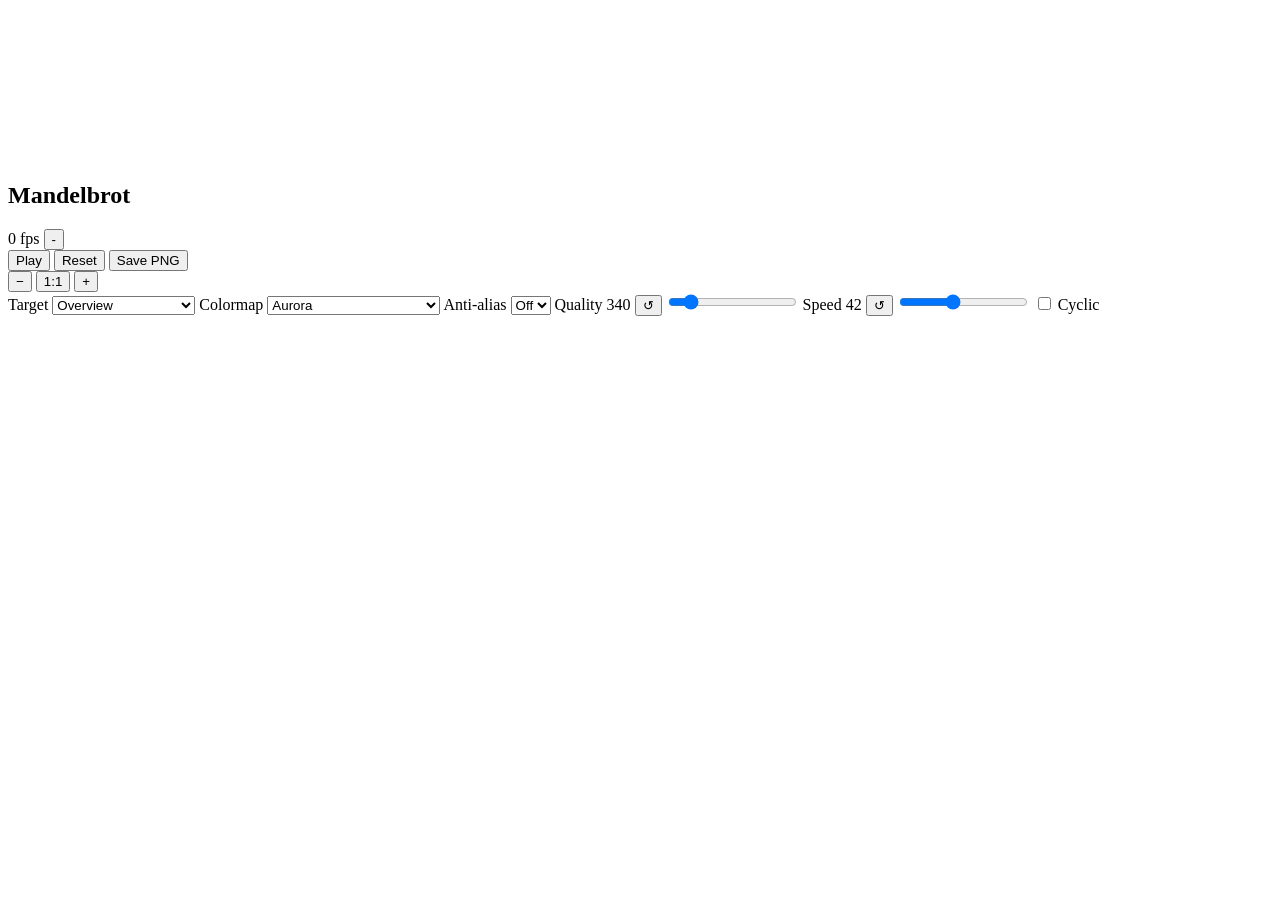
==== static/index.html @ 68ad48d0 "Working iteration before density fix" ====
<!doctype html>
<html lang="en">
<head>
  <meta charset="utf-8">
  <meta name="viewport" content="width=device-width, initial-scale=1">
  <title>Mandelbrot Infinite Zoom</title>
  <link rel="stylesheet" href="/styles.css">
</head>
<body>
  <canvas id="fractal"></canvas>

  <section class="toolbar" aria-label="Mandelbrot controls">
    <div class="brand">
      <h1>Mandelbrot</h1>
      <span class="readout" id="fps">0 fps</span>
      <button class="icon-button" id="collapse" title="Hide controls" aria-label="Hide controls">-</button>
    </div>
    <div class="quick-actions">
      <button class="primary" id="toggle">Play</button>
      <button id="reset">Reset</button>
      <button class="hot" id="save">Save PNG</button>
    </div>
    <div class="zoom-actions">
      <button id="zoom-out" title="Zoom out (-)" aria-label="Zoom out">−</button>
      <button id="zoom-reset" title="Reset zoom (0)" aria-label="Reset zoom">1:1</button>
      <button id="zoom-in" title="Zoom in (+)" aria-label="Zoom in">+</button>
    </div>
    <div class="controls">
      <label class="wide">Target
        <select id="target">
          <option value="-0.5,0,3.15">Overview</option>
          <option value="-0.75,0.1,0.05">Seahorse valley</option>
          <option value="-0.743643887,0.131825904,0.0001">Seahorse spiral</option>
          <option value="-1.25,0,0.18">Period-2 bulb</option>
          <option value="-0.122,0.745,0.18">Top bulb</option>
          <option value="0.282,0.01,0.06">Elephant valley</option>
          <option value="-0.088,0.654,0.06">Triple spiral valley</option>
          <option value="-0.74364085,0.13182733,0.0003">Spiral arms</option>
          <option value="-1.768,0,0.06">Mini Mandelbrot</option>
          <option value="-0.7453,0.1127,0.0028">Seahorse</option>
          <option value="0.3602404434,-0.6413130610,0.00007">Lightning</option>
          <option value="-0.10109636,0.95628651,0.0006">Misiurewicz dendrite</option>
          <option value="-1.25066,0.02012,0.022">Scepter</option>
          <option value="-0.7436438870371509,0.13182590420532977,0.00002">Deep spiral</option>
        </select>
      </label>
      <label>Colormap
        <select id="colormap">
          <option value="aurora">Aurora</option>
          <option value="magma">Magma</option>
          <option value="inferno">Inferno</option>
          <option value="plasma">Plasma</option>
          <option value="viridis">Viridis</option>
          <option value="cividis">Cividis</option>
          <option value="turbo">Turbo</option>
          <option value="rocket">Rocket</option>
          <option value="mako">Mako</option>
          <option value="twilight">Twilight</option>
          <option value="seahorse">Seahorse</option>
          <option value="sunset">Sunset</option>
          <option value="ultrafractal">Ultra Fractal Default (-52)</option>
        </select>
      </label>
      <label>Anti-alias
        <select id="antialias">
          <option value="1">Off</option>
          <option value="2">2x</option>
          <option value="3">3x</option>
          <option value="4">4x</option>
        </select>
      </label>
      <label>Quality <span class="value" id="quality-value">340</span>
        <button class="reset-slider" id="quality-reset" type="button" title="Reset quality" aria-label="Reset quality">↺</button>
        <input id="quality" type="range" min="80" max="2000" value="340">
      </label>
      <label>Speed <span class="value" id="speed-value">42</span>
        <button class="reset-slider" id="speed-reset" type="button" title="Reset speed" aria-label="Reset speed">↺</button>
        <input id="speed" type="range" min="1" max="100" value="42">
      </label>
      <label class="toggle-label" title="Enable cyclic coloring matching Ultra Fractal">
        <input type="checkbox" id="use-cyclic">
        Cyclic
      </label>
      <label id="density-control" style="display: none;">Density <span class="value" id="density-value">0.2</span>
        <button class="reset-slider" id="density-reset" type="button" title="Reset density" aria-label="Reset density">↺</button>
        <input id="density" type="range" min="0.01" max="3" step="0.01" value="0.2">
      </label>
    </div>
  </section>

  <div class="meter" id="meter"></div>
  <div class="selection" id="selection"></div>
  <script src="/app.js" defer></script>
</body>
</html>
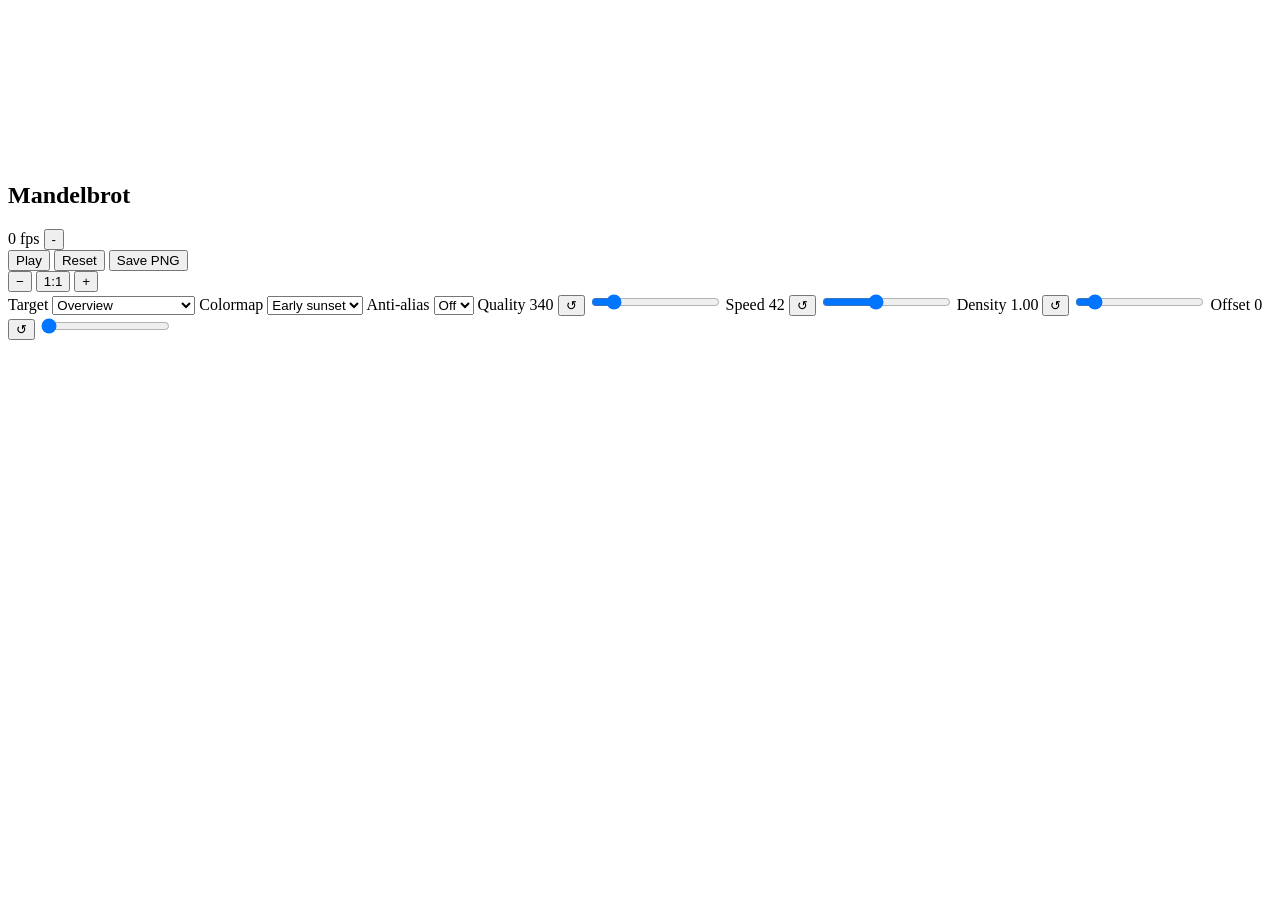
==== commit 3ed8d133: "Implement Ultra Fractal-inspired cyclic coloring, UI layout improvements, and project cleanup" ====
--- a/static/index.html
+++ b/static/index.html
@@ -46,6 +46,7 @@
       </label>
       <label>Colormap
         <select id="colormap">
+          <option value="earlysunset" selected>Early sunset</option>
           <option value="aurora">Aurora</option>
           <option value="magma">Magma</option>
           <option value="inferno">Inferno</option>
@@ -56,9 +57,6 @@
           <option value="rocket">Rocket</option>
           <option value="mako">Mako</option>
           <option value="twilight">Twilight</option>
-          <option value="seahorse">Seahorse</option>
-          <option value="sunset">Sunset</option>
-          <option value="ultrafractal">Ultra Fractal Default (-52)</option>
         </select>
       </label>
       <label>Anti-alias
@@ -77,13 +75,13 @@
         <button class="reset-slider" id="speed-reset" type="button" title="Reset speed" aria-label="Reset speed">↺</button>
         <input id="speed" type="range" min="1" max="100" value="42">
       </label>
-      <label class="toggle-label" title="Enable cyclic coloring matching Ultra Fractal">
-        <input type="checkbox" id="use-cyclic">
-        Cyclic
+      <label id="density-control" title="Color density mapping scale factor">Density <span class="value" id="density-value">1.00</span>
+        <button class="reset-slider" id="density-reset" type="button" title="Reset density" aria-label="Reset density">↺</button>
+        <input id="density" type="range" min="0.01" max="10" step="0.01" value="1.00">
       </label>
-      <label id="density-control" style="display: none;">Density <span class="value" id="density-value">0.2</span>
-        <button class="reset-slider" id="density-reset" type="button" title="Reset density" aria-label="Reset density">↺</button>
-        <input id="density" type="range" min="0.01" max="3" step="0.01" value="0.2">
+      <label id="offset-control" title="Gradient offset (units)">Offset <span class="value" id="offset-value">0</span>
+        <button class="reset-slider" id="offset-reset" type="button" title="Reset offset" aria-label="Reset offset">↺</button>
+        <input id="offset" type="range" min="0" max="167" step="1" value="0">
       </label>
     </div>
   </section>
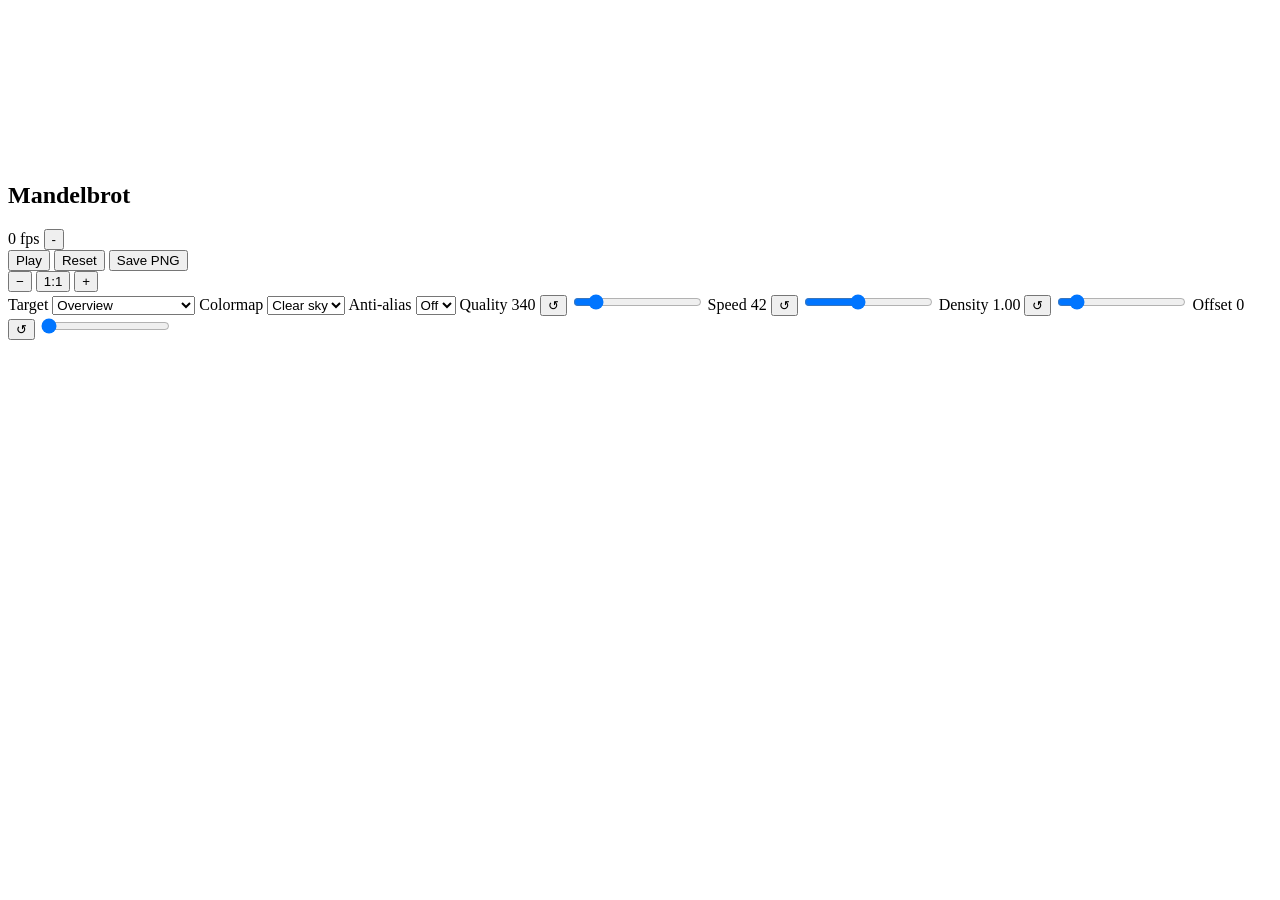
==== commit f4f5ce25: "Rename 'Early sunset' colormap to 'Clear sky' everywhere including image filenames and README" ====
--- a/static/index.html
+++ b/static/index.html
@@ -1,93 +1,183 @@
 <!doctype html>
 <html lang="en">
-<head>
-  <meta charset="utf-8">
-  <meta name="viewport" content="width=device-width, initial-scale=1">
-  <title>Mandelbrot Infinite Zoom</title>
-  <link rel="stylesheet" href="/styles.css">
-</head>
-<body>
-  <canvas id="fractal"></canvas>
+  <head>
+    <meta charset="utf-8" />
+    <meta name="viewport" content="width=device-width, initial-scale=1" />
+    <title>Mandelbrot Infinite Zoom</title>
+    <link rel="stylesheet" href="/styles.css" />
+  </head>
+  <body>
+    <canvas
+      id="fractal"
+      role="img"
+      aria-label="Mandelbrot set fractal visualization"
+    ></canvas>
 
-  <section class="toolbar" aria-label="Mandelbrot controls">
-    <div class="brand">
-      <h1>Mandelbrot</h1>
-      <span class="readout" id="fps">0 fps</span>
-      <button class="icon-button" id="collapse" title="Hide controls" aria-label="Hide controls">-</button>
-    </div>
-    <div class="quick-actions">
-      <button class="primary" id="toggle">Play</button>
-      <button id="reset">Reset</button>
-      <button class="hot" id="save">Save PNG</button>
-    </div>
-    <div class="zoom-actions">
-      <button id="zoom-out" title="Zoom out (-)" aria-label="Zoom out">−</button>
-      <button id="zoom-reset" title="Reset zoom (0)" aria-label="Reset zoom">1:1</button>
-      <button id="zoom-in" title="Zoom in (+)" aria-label="Zoom in">+</button>
-    </div>
-    <div class="controls">
-      <label class="wide">Target
-        <select id="target">
-          <option value="-0.5,0,3.15">Overview</option>
-          <option value="-0.75,0.1,0.05">Seahorse valley</option>
-          <option value="-0.743643887,0.131825904,0.0001">Seahorse spiral</option>
-          <option value="-1.25,0,0.18">Period-2 bulb</option>
-          <option value="-0.122,0.745,0.18">Top bulb</option>
-          <option value="0.282,0.01,0.06">Elephant valley</option>
-          <option value="-0.088,0.654,0.06">Triple spiral valley</option>
-          <option value="-0.74364085,0.13182733,0.0003">Spiral arms</option>
-          <option value="-1.768,0,0.06">Mini Mandelbrot</option>
-          <option value="-0.7453,0.1127,0.0028">Seahorse</option>
-          <option value="0.3602404434,-0.6413130610,0.00007">Lightning</option>
-          <option value="-0.10109636,0.95628651,0.0006">Misiurewicz dendrite</option>
-          <option value="-1.25066,0.02012,0.022">Scepter</option>
-          <option value="-0.7436438870371509,0.13182590420532977,0.00002">Deep spiral</option>
-        </select>
-      </label>
-      <label>Colormap
-        <select id="colormap">
-          <option value="earlysunset" selected>Early sunset</option>
-          <option value="aurora">Aurora</option>
-          <option value="magma">Magma</option>
-          <option value="inferno">Inferno</option>
-          <option value="plasma">Plasma</option>
-          <option value="viridis">Viridis</option>
-          <option value="cividis">Cividis</option>
-          <option value="turbo">Turbo</option>
-          <option value="rocket">Rocket</option>
-          <option value="mako">Mako</option>
-          <option value="twilight">Twilight</option>
-        </select>
-      </label>
-      <label>Anti-alias
-        <select id="antialias">
-          <option value="1">Off</option>
-          <option value="2">2x</option>
-          <option value="3">3x</option>
-          <option value="4">4x</option>
-        </select>
-      </label>
-      <label>Quality <span class="value" id="quality-value">340</span>
-        <button class="reset-slider" id="quality-reset" type="button" title="Reset quality" aria-label="Reset quality">↺</button>
-        <input id="quality" type="range" min="80" max="2000" value="340">
-      </label>
-      <label>Speed <span class="value" id="speed-value">42</span>
-        <button class="reset-slider" id="speed-reset" type="button" title="Reset speed" aria-label="Reset speed">↺</button>
-        <input id="speed" type="range" min="1" max="100" value="42">
-      </label>
-      <label id="density-control" title="Color density mapping scale factor">Density <span class="value" id="density-value">1.00</span>
-        <button class="reset-slider" id="density-reset" type="button" title="Reset density" aria-label="Reset density">↺</button>
-        <input id="density" type="range" min="0.01" max="10" step="0.01" value="1.00">
-      </label>
-      <label id="offset-control" title="Gradient offset (units)">Offset <span class="value" id="offset-value">0</span>
-        <button class="reset-slider" id="offset-reset" type="button" title="Reset offset" aria-label="Reset offset">↺</button>
-        <input id="offset" type="range" min="0" max="167" step="1" value="0">
-      </label>
-    </div>
-  </section>
+    <section class="toolbar" aria-label="Mandelbrot controls">
+      <div class="brand">
+        <h1>Mandelbrot</h1>
+        <span class="readout" id="fps" aria-label="Frames per second"
+          >0 fps</span
+        >
+        <button
+          class="icon-button"
+          id="collapse"
+          title="Hide controls"
+          aria-label="Hide controls"
+        >
+          -
+        </button>
+      </div>
+      <div class="quick-actions">
+        <button class="primary" id="toggle" aria-label="Play zoom animation">
+          Play
+        </button>
+        <button id="reset" aria-label="Reset position to target default">
+          Reset
+        </button>
+        <button class="hot" id="save" aria-label="Save current view as PNG">
+          Save PNG
+        </button>
+      </div>
+      <div class="zoom-actions">
+        <button id="zoom-out" title="Zoom out (-)" aria-label="Zoom out">
+          −
+        </button>
+        <button
+          id="zoom-reset"
+          title="Reset zoom (0)"
+          aria-label="Reset zoom to 1:1 scale"
+        >
+          1:1
+        </button>
+        <button id="zoom-in" title="Zoom in (+)" aria-label="Zoom in">+</button>
+      </div>
+      <div class="controls">
+        <label class="wide"
+          >Target
+          <select id="target" aria-label="Select fractal target location">
+            <option value="-0.5,0,3.15">Overview</option>
+            <option value="-0.75,0.1,0.05">Seahorse valley</option>
+            <option value="-0.743643887,0.131825904,0.0001">
+              Seahorse spiral
+            </option>
+            <option value="-1.25,0,0.36">Period-2 bulb</option>
+            <option value="-0.122,0.745,0.36">Top bulb</option>
+            <option value="0.282,0.001,0.03">Elephant valley</option>
+            <option value="-0.0669124,0.661554,0.06">
+              Triple spiral valley
+            </option>
+            <option value="-0.74364085,0.13182733,0.0003">Spiral arms</option>
+            <option value="-1.768,0,0.06">Mini Mandelbrot</option>
+            <option value="-0.743599,0.117081,0.0112">Seahorse</option>
+            <option value="0.3602404434,-0.6413130610,0.00007">
+              Lightning
+            </option>
+            <option value="-0.10109636,0.95628651,0.0006">
+              Misiurewicz dendrite
+            </option>
+            <option value="-1.25066,0.01847,0.022">Scepter</option>
+            <option value="-0.7436438870371509,0.13182590420532977,0.00002">
+              Deep spiral
+            </option>
+          </select>
+        </label>
+        <label
+          >Colormap
+          <select id="colormap" aria-label="Select color palette">
+            <option value="clearsky" selected>Clear sky</option>
+            <option value="aurora">Aurora</option>
+            <option value="magma">Magma</option>
+            <option value="inferno">Inferno</option>
+            <option value="plasma">Plasma</option>
+            <option value="viridis">Viridis</option>
+            <option value="cividis">Cividis</option>
+            <option value="turbo">Turbo</option>
+            <option value="rocket">Rocket</option>
+            <option value="mako">Mako</option>
+            <option value="twilight">Twilight</option>
+          </select>
+        </label>
+        <label
+          >Anti-alias
+          <select id="antialias">
+            <option value="1">Off</option>
+            <option value="2">2x</option>
+            <option value="3">3x</option>
+            <option value="4">4x</option>
+          </select>
+        </label>
+        <label
+          >Quality <span class="value" id="quality-value">340</span>
+          <button
+            class="reset-slider"
+            id="quality-reset"
+            type="button"
+            title="Reset quality"
+            aria-label="Reset quality"
+          >
+            ↺
+          </button>
+          <input id="quality" type="range" min="80" max="2000" value="340" />
+        </label>
+        <label
+          >Speed <span class="value" id="speed-value">42</span>
+          <button
+            class="reset-slider"
+            id="speed-reset"
+            type="button"
+            title="Reset speed"
+            aria-label="Reset speed"
+          >
+            ↺
+          </button>
+          <input id="speed" type="range" min="1" max="100" value="42" />
+        </label>
+        <label id="density-control" title="Color density mapping scale factor"
+          >Density <span class="value" id="density-value">1.00</span>
+          <button
+            class="reset-slider"
+            id="density-reset"
+            type="button"
+            title="Reset density"
+            aria-label="Reset color density to 1.00"
+          >
+            ↺
+          </button>
+          <input
+            id="density"
+            type="range"
+            min="0.01"
+            max="10"
+            step="0.01"
+            value="1.00"
+          />
+        </label>
+        <label id="offset-control" title="Gradient offset (units)"
+          >Offset <span class="value" id="offset-value">0</span>
+          <button
+            class="reset-slider"
+            id="offset-reset"
+            type="button"
+            title="Reset offset"
+            aria-label="Reset gradient offset to 0"
+          >
+            ↺
+          </button>
+          <input
+            id="offset"
+            type="range"
+            min="0"
+            max="167"
+            step="1"
+            value="0"
+          />
+        </label>
+      </div>
+    </section>
 
-  <div class="meter" id="meter"></div>
-  <div class="selection" id="selection"></div>
-  <script src="/app.js" defer></script>
-</body>
+    <div class="meter" id="meter" aria-live="polite"></div>
+    <div class="selection" id="selection"></div>
+    <script src="/app.js" defer></script>
+  </body>
 </html>
